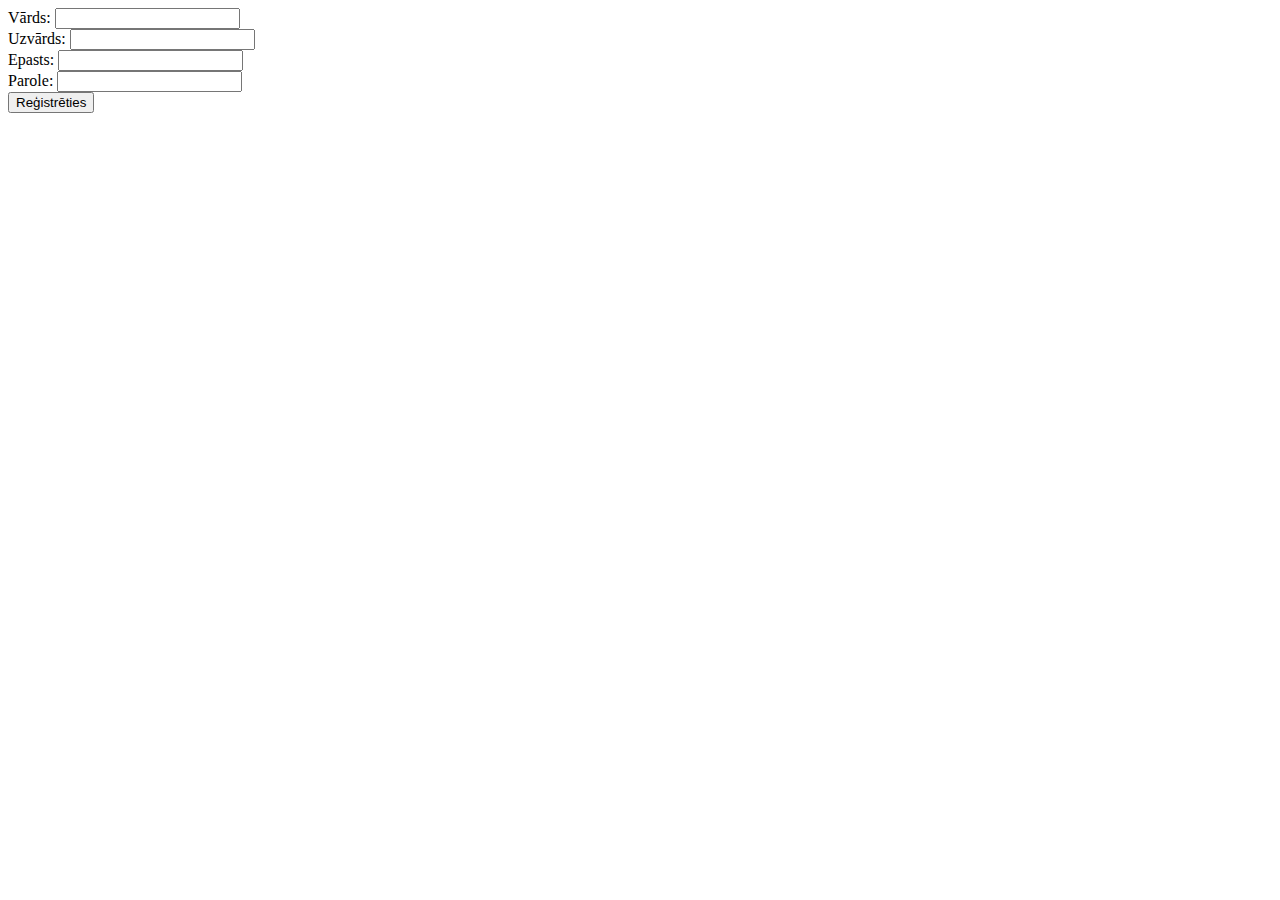
==== index.html @ 8d65117c "Pievienots form" ====
<!DOCTYPE html>
<html lang="en">
<head>
	<meta charset="UTF-8">
	<title>Es nesaprotu CSS</title>
</head>
<body>
	<form action="libs/index.html">
		Vārds: <input type="text" name="First Name"><br>
		Uzvārds: <input type="text" name="Last Name"><br>
		Epasts: <input type="text" name="Email"><br>
		Parole: <input type="text" name="Password"><br>
		<input type="submit" value="Reģistrēties">
	</form>
</body>
</html>
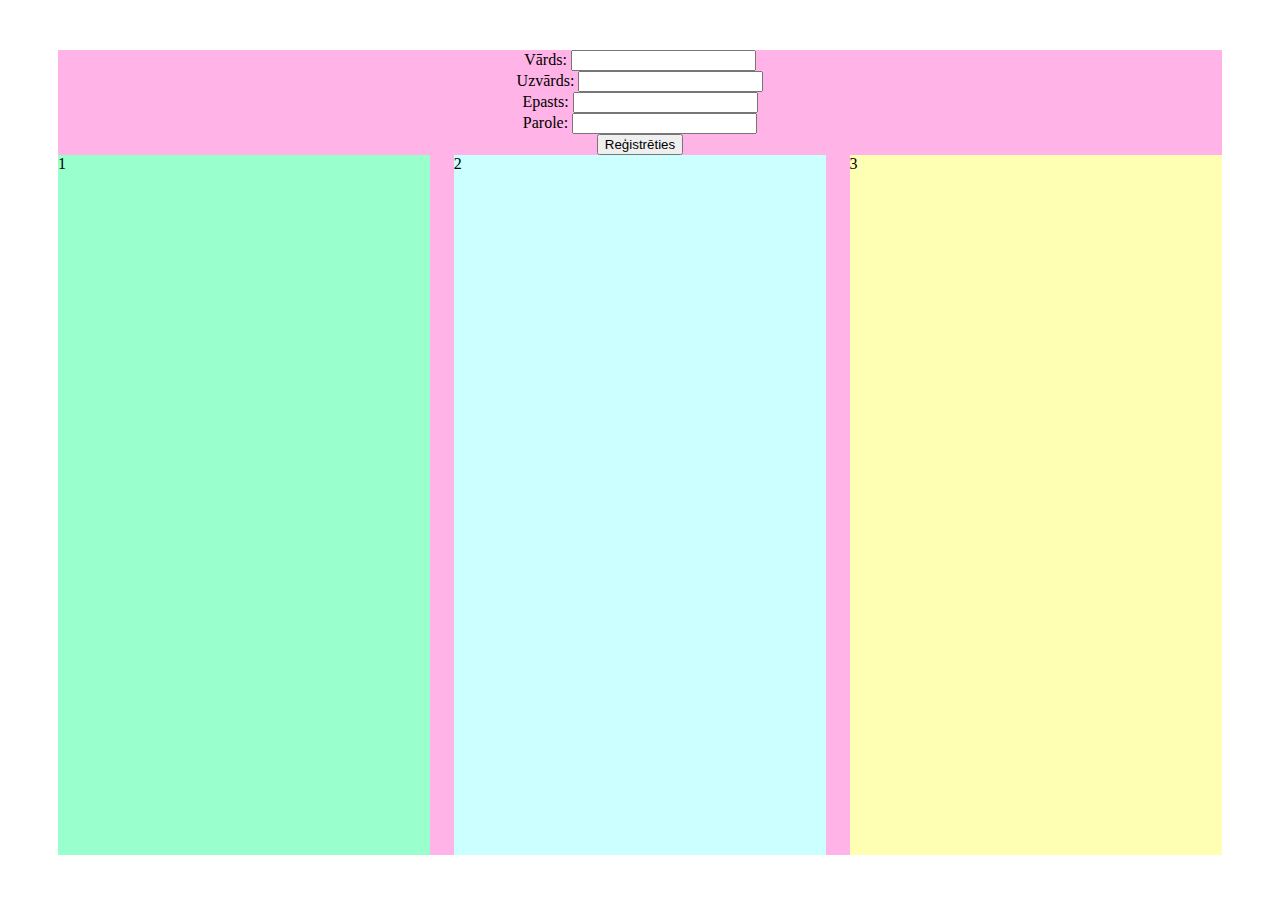
==== commit 6e65ff83: "Pievienotas 3 kastes" ====
--- a/index.html
+++ b/index.html
@@ -3,14 +3,30 @@
 <head>
 	<meta charset="UTF-8">
 	<title>Es nesaprotu CSS</title>
+	<link rel="stylesheet" href="css/style.css">
 </head>
 <body>
-	<form action="libs/index.html">
-		Vārds: <input type="text" name="First Name"><br>
-		Uzvārds: <input type="text" name="Last Name"><br>
-		Epasts: <input type="text" name="Email"><br>
-		Parole: <input type="text" name="Password"><br>
-		<input type="submit" value="Reģistrēties">
-	</form>
+	<div class="all">
+		<div align="center">
+			<form action="libs/index.html">
+				Vārds: <input type="text" name="First Name"><br>
+				Uzvārds: <input type="text" name="Last Name"><br>
+				Epasts: <input type="text" name="Email"><br>
+				Parole: <input type="text" name="Password"><br>
+				<input type="submit" value="Reģistrēties">
+			</form>
+		</div>
+		<div class="flex">
+			<div class="col_left">
+				1
+			</div>
+			<div class="col_mid">
+				2
+			</div>
+			<div class="col_right">
+				3
+			</div>
+		</div>
+	</div>
 </body>
 </html>--- a/css/style.css
+++ b/css/style.css
@@ -0,0 +1,28 @@
+.all {
+	margin-left: 50px;
+	margin-right: 50px;
+	margin-top: 50px;
+	background-color: #ffb3e6;
+}
+.flex {
+	display: flex;
+	flex-direction: row;
+	justify-content: space-between;
+}
+.col_left {
+	min-height: 700px;
+	background-color: #99ffcc;
+	flex-grow: 1;
+}
+.col_mid {
+	min-height: 700px;
+	background-color: #ccffff;
+	margin-left: 2%;
+	margin-right: 2%;
+	flex-grow: 1;
+}
+.col_right {
+	min-height: 700px;
+	background-color: #ffffb3;
+	flex-grow: 1;
+}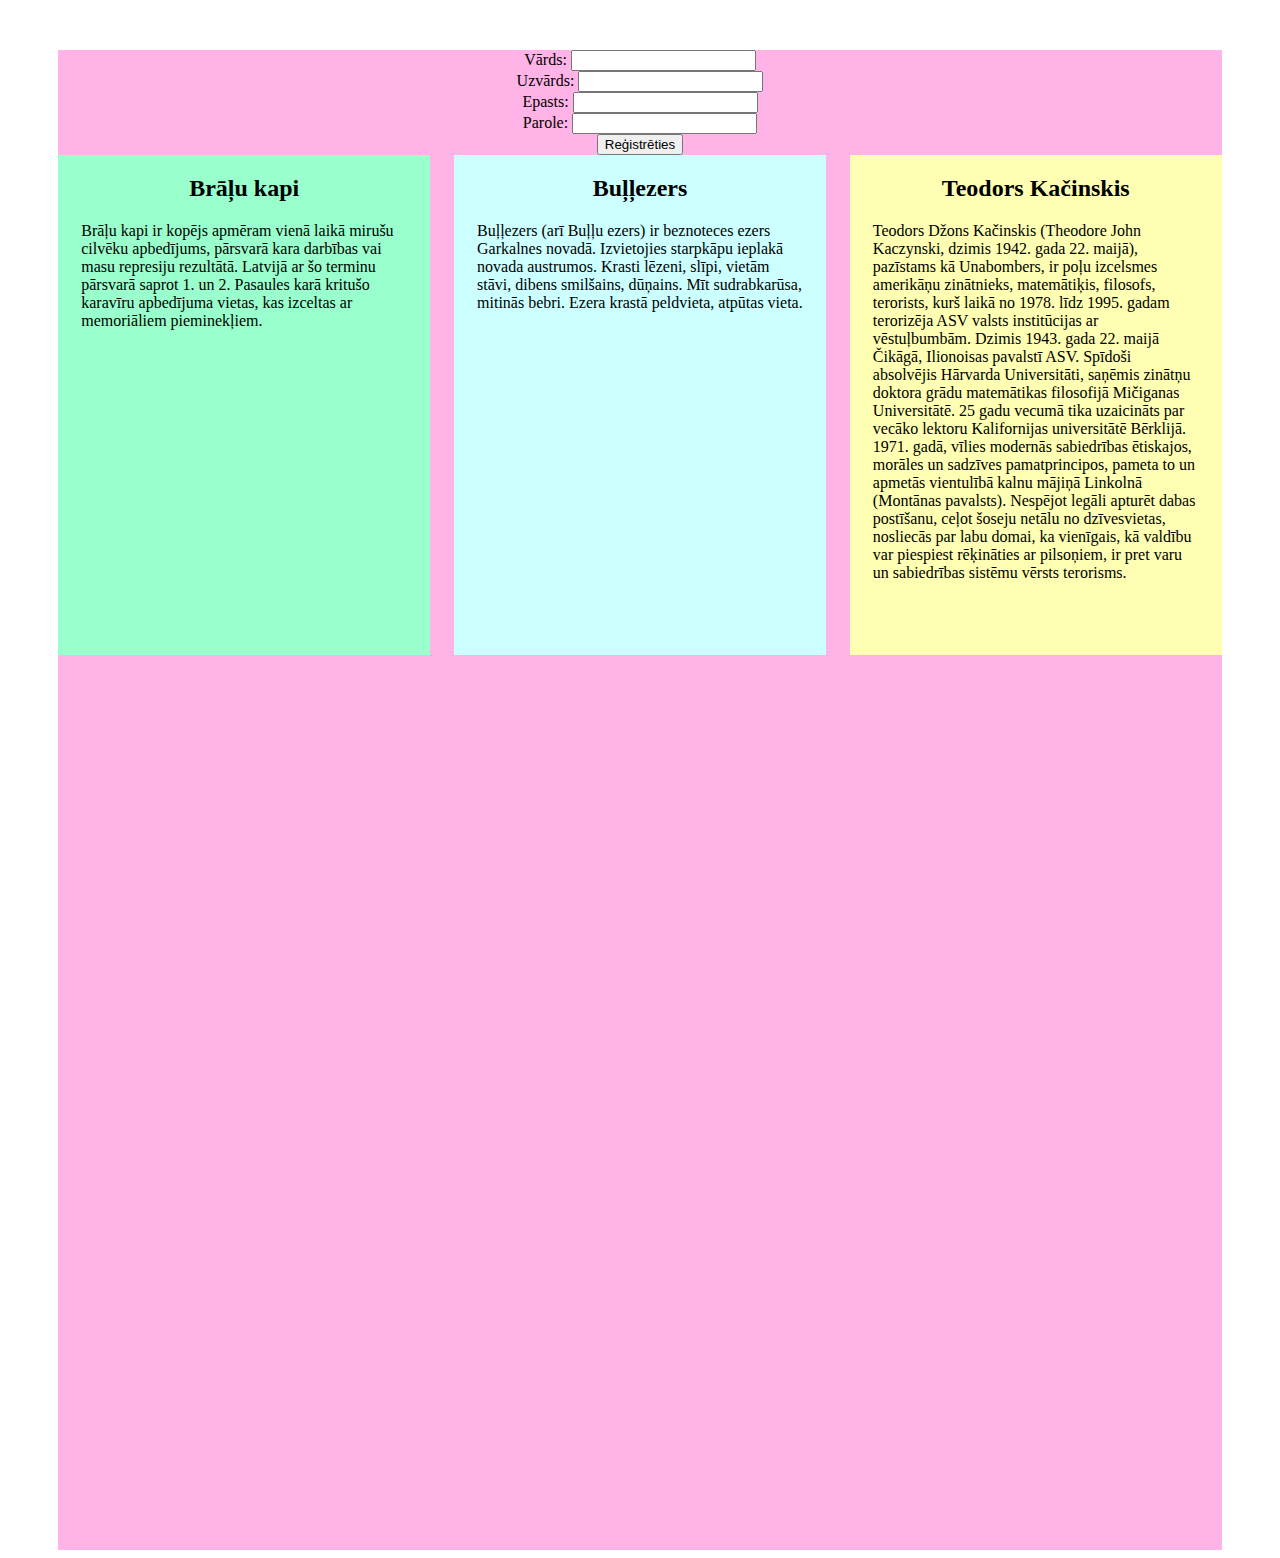
==== commit ce60c04e: "Pievienots teksts kastēs" ====
--- a/index.html
+++ b/index.html
@@ -18,13 +18,16 @@
 		</div>
 		<div class="flex">
 			<div class="col_left">
-				1
+				<h2 class="centret">Brāļu kapi</h2>
+				<p>Brāļu kapi ir kopējs apmēram vienā laikā mirušu cilvēku apbedījums, pārsvarā kara darbības vai masu represiju rezultātā. Latvijā ar šo terminu pārsvarā saprot 1. un 2. Pasaules karā kritušo karavīru apbedījuma vietas, kas izceltas ar memoriāliem pieminekļiem.</p>
 			</div>
 			<div class="col_mid">
-				2
+				<h2 class="centret">Buļļezers</h2>
+				<p>Buļļezers (arī Buļļu ezers) ir beznoteces ezers Garkalnes novadā. Izvietojies starpkāpu ieplakā novada austrumos. Krasti lēzeni, slīpi, vietām stāvi, dibens smilšains, dūņains. Mīt sudrabkarūsa, mitinās bebri. Ezera krastā peldvieta, atpūtas vieta.</p>
 			</div>
 			<div class="col_right">
-				3
+				<h2 class="centret">Teodors Kačinskis</h2>
+				<p>Teodors Džons Kačinskis (Theodore John Kaczynski, dzimis 1942. gada 22. maijā), pazīstams kā Unabombers, ir poļu izcelsmes amerikāņu zinātnieks, matemātiķis, filosofs, terorists, kurš laikā no 1978. līdz 1995. gadam terorizēja ASV valsts institūcijas ar vēstuļbumbām. Dzimis 1943. gada 22. maijā Čikāgā, Ilionoisas pavalstī ASV. Spīdoši absolvējis Hārvarda Universitāti, saņēmis zinātņu doktora grādu matemātikas filosofijā Mičiganas Universitātē. 25 gadu vecumā tika uzaicināts par vecāko lektoru Kalifornijas universitātē Bērklijā. 1971. gadā, vīlies modernās sabiedrības ētiskajos, morāles un sadzīves pamatprincipos, pameta to un apmetās vientulībā kalnu mājiņā Linkolnā (Montānas pavalsts). Nespējot legāli apturēt dabas postīšanu, ceļot šoseju netālu no dzīvesvietas, nosliecās par labu domai, ka vienīgais, kā valdību var piespiest rēķināties ar pilsoņiem, ir pret varu un sabiedrības sistēmu vērsts terorisms.</p>
 			</div>
 		</div>
 	</div>
--- a/css/style.css
+++ b/css/style.css
@@ -2,6 +2,7 @@
 	margin-left: 50px;
 	margin-right: 50px;
 	margin-top: 50px;
+	min-height: 1500px;
 	background-color: #ffb3e6;
 }
 .flex {
@@ -10,19 +11,28 @@
 	justify-content: space-between;
 }
 .col_left {
-	min-height: 700px;
+	min-height: 500px;
 	background-color: #99ffcc;
-	flex-grow: 1;
+	max-width: 28%;
+	padding-right: 2%;
+	padding-left: 2%;
 }
 .col_mid {
-	min-height: 700px;
+	min-height: 500px;
 	background-color: #ccffff;
 	margin-left: 2%;
 	margin-right: 2%;
-	flex-grow: 1;
+	max-width: 28%;
+	padding-left: 2%;
+	padding-right: 2%;
 }
 .col_right {
-	min-height: 700px;
+	min-height: 500px;
 	background-color: #ffffb3;
-	flex-grow: 1;
+	max-width: 28%;
+	padding-left: 2%;
+	padding-right: 2%;
+}
+.centret {
+	text-align: center;
 }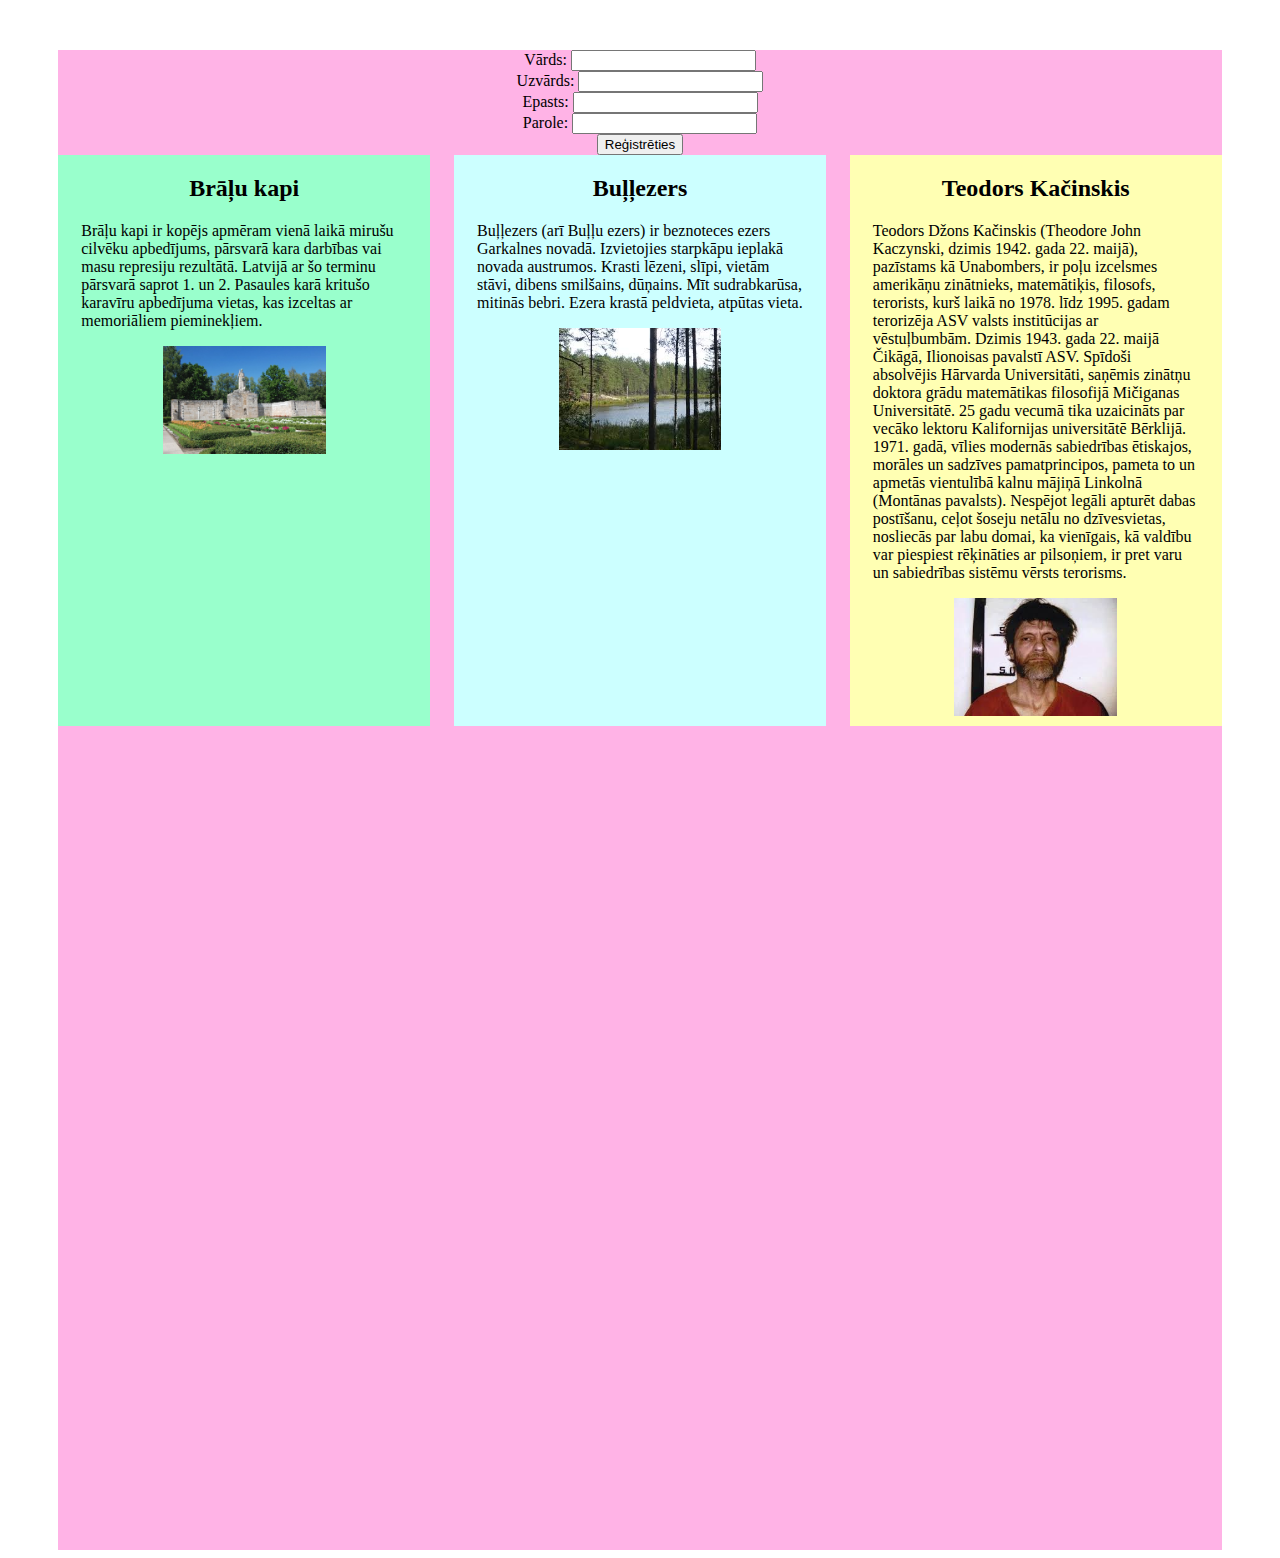
==== commit 80aa2c16: "Pievienotas bildes pie kastēm" ====
--- a/index.html
+++ b/index.html
@@ -20,14 +20,17 @@
 			<div class="col_left">
 				<h2 class="centret">Brāļu kapi</h2>
 				<p>Brāļu kapi ir kopējs apmēram vienā laikā mirušu cilvēku apbedījums, pārsvarā kara darbības vai masu represiju rezultātā. Latvijā ar šo terminu pārsvarā saprot 1. un 2. Pasaules karā kritušo karavīru apbedījuma vietas, kas izceltas ar memoriāliem pieminekļiem.</p>
+				<img src="img/bralu-kapi.jpg" class="imgcenter">
 			</div>
 			<div class="col_mid">
 				<h2 class="centret">Buļļezers</h2>
 				<p>Buļļezers (arī Buļļu ezers) ir beznoteces ezers Garkalnes novadā. Izvietojies starpkāpu ieplakā novada austrumos. Krasti lēzeni, slīpi, vietām stāvi, dibens smilšains, dūņains. Mīt sudrabkarūsa, mitinās bebri. Ezera krastā peldvieta, atpūtas vieta.</p>
+				<img src="img/bullezers.jfif" class="imgcenter">
 			</div>
 			<div class="col_right">
 				<h2 class="centret">Teodors Kačinskis</h2>
 				<p>Teodors Džons Kačinskis (Theodore John Kaczynski, dzimis 1942. gada 22. maijā), pazīstams kā Unabombers, ir poļu izcelsmes amerikāņu zinātnieks, matemātiķis, filosofs, terorists, kurš laikā no 1978. līdz 1995. gadam terorizēja ASV valsts institūcijas ar vēstuļbumbām. Dzimis 1943. gada 22. maijā Čikāgā, Ilionoisas pavalstī ASV. Spīdoši absolvējis Hārvarda Universitāti, saņēmis zinātņu doktora grādu matemātikas filosofijā Mičiganas Universitātē. 25 gadu vecumā tika uzaicināts par vecāko lektoru Kalifornijas universitātē Bērklijā. 1971. gadā, vīlies modernās sabiedrības ētiskajos, morāles un sadzīves pamatprincipos, pameta to un apmetās vientulībā kalnu mājiņā Linkolnā (Montānas pavalsts). Nespējot legāli apturēt dabas postīšanu, ceļot šoseju netālu no dzīvesvietas, nosliecās par labu domai, ka vienīgais, kā valdību var piespiest rēķināties ar pilsoņiem, ir pret varu un sabiedrības sistēmu vērsts terorisms.</p>
+				<img src="img/unabomber.jfif" class="imgcenter">
 			</div>
 		</div>
 	</div>
--- a/css/style.css
+++ b/css/style.css
@@ -35,4 +35,11 @@
 }
 .centret {
 	text-align: center;
+}
+.imgcenter {
+	display: block;
+	margin-left: auto;
+	margin-right: auto;
+	margin-bottom: 10px;
+	max-width: 50%
 }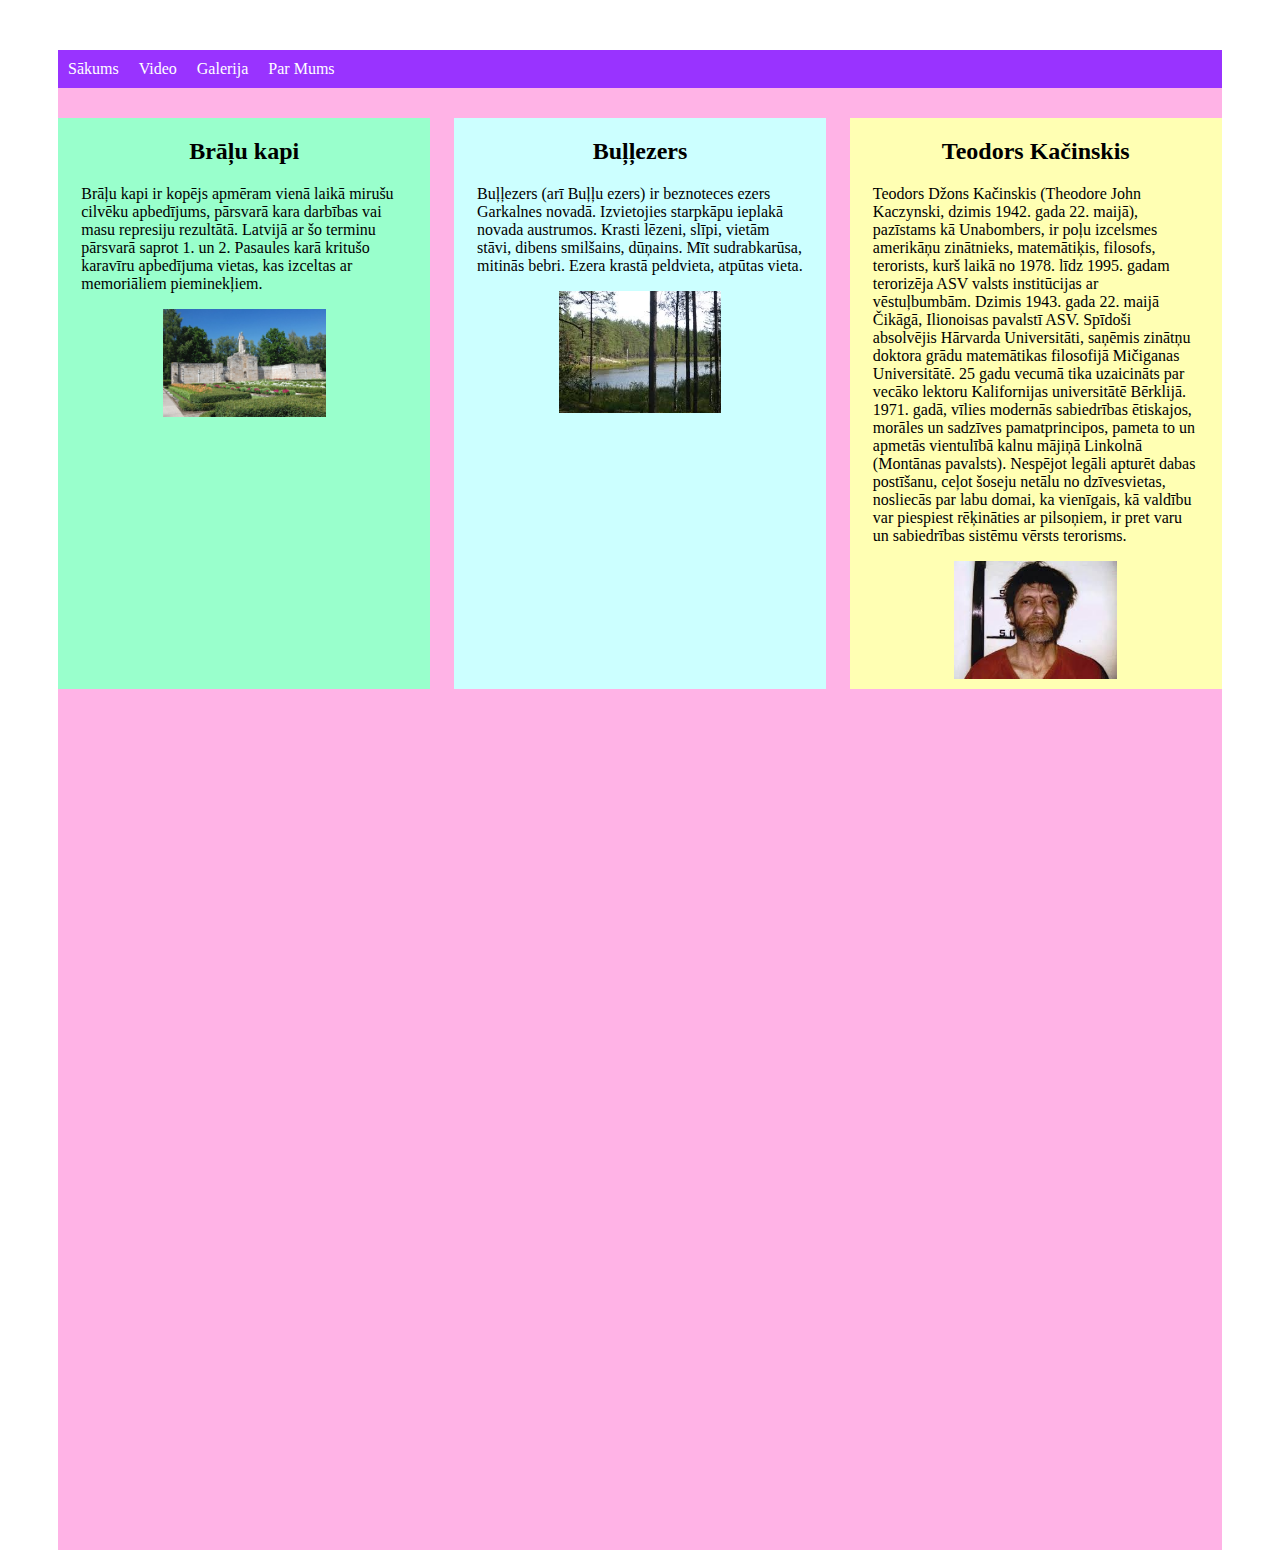
==== commit f35b32e7: "Pievienots navbar sākuma lapas augšpusē" ====
--- a/index.html
+++ b/index.html
@@ -7,15 +7,12 @@
 </head>
 <body>
 	<div class="all">
-		<div align="center">
-			<form action="libs/index.html">
-				Vārds: <input type="text" name="First Name"><br>
-				Uzvārds: <input type="text" name="Last Name"><br>
-				Epasts: <input type="text" name="Email"><br>
-				Parole: <input type="text" name="Password"><br>
-				<input type="submit" value="Reģistrēties">
-			</form>
-		</div>
+		<ul>
+			<li><a href="index.html">Sākums</a></li>
+			<li><a href="libs/video.html">Video</a></li>
+			<li><a href="libs/galerija.html">Galerija</a></li>
+			<li><a href="libs/par_mums.html">Par Mums</a></li>
+		</ul>
 		<div class="flex">
 			<div class="col_left">
 				<h2 class="centret">Brāļu kapi</h2>
--- a/css/style.css
+++ b/css/style.css
@@ -42,4 +42,23 @@
 	margin-right: auto;
 	margin-bottom: 10px;
 	max-width: 50%
-}+}
+ul {
+	list-style-type: none;
+	margin-bottom: 30px;
+	padding: 0;
+	overflow: hidden;
+	background-color: #9933ff;
+}
+li {
+	float: left;
+}
+li a {
+	display: block;
+	color: white;
+	text-align: center;
+	padding: 10px;
+	text-decoration: none;
+}
+li a:hover {
+	background-color: #3333ff;
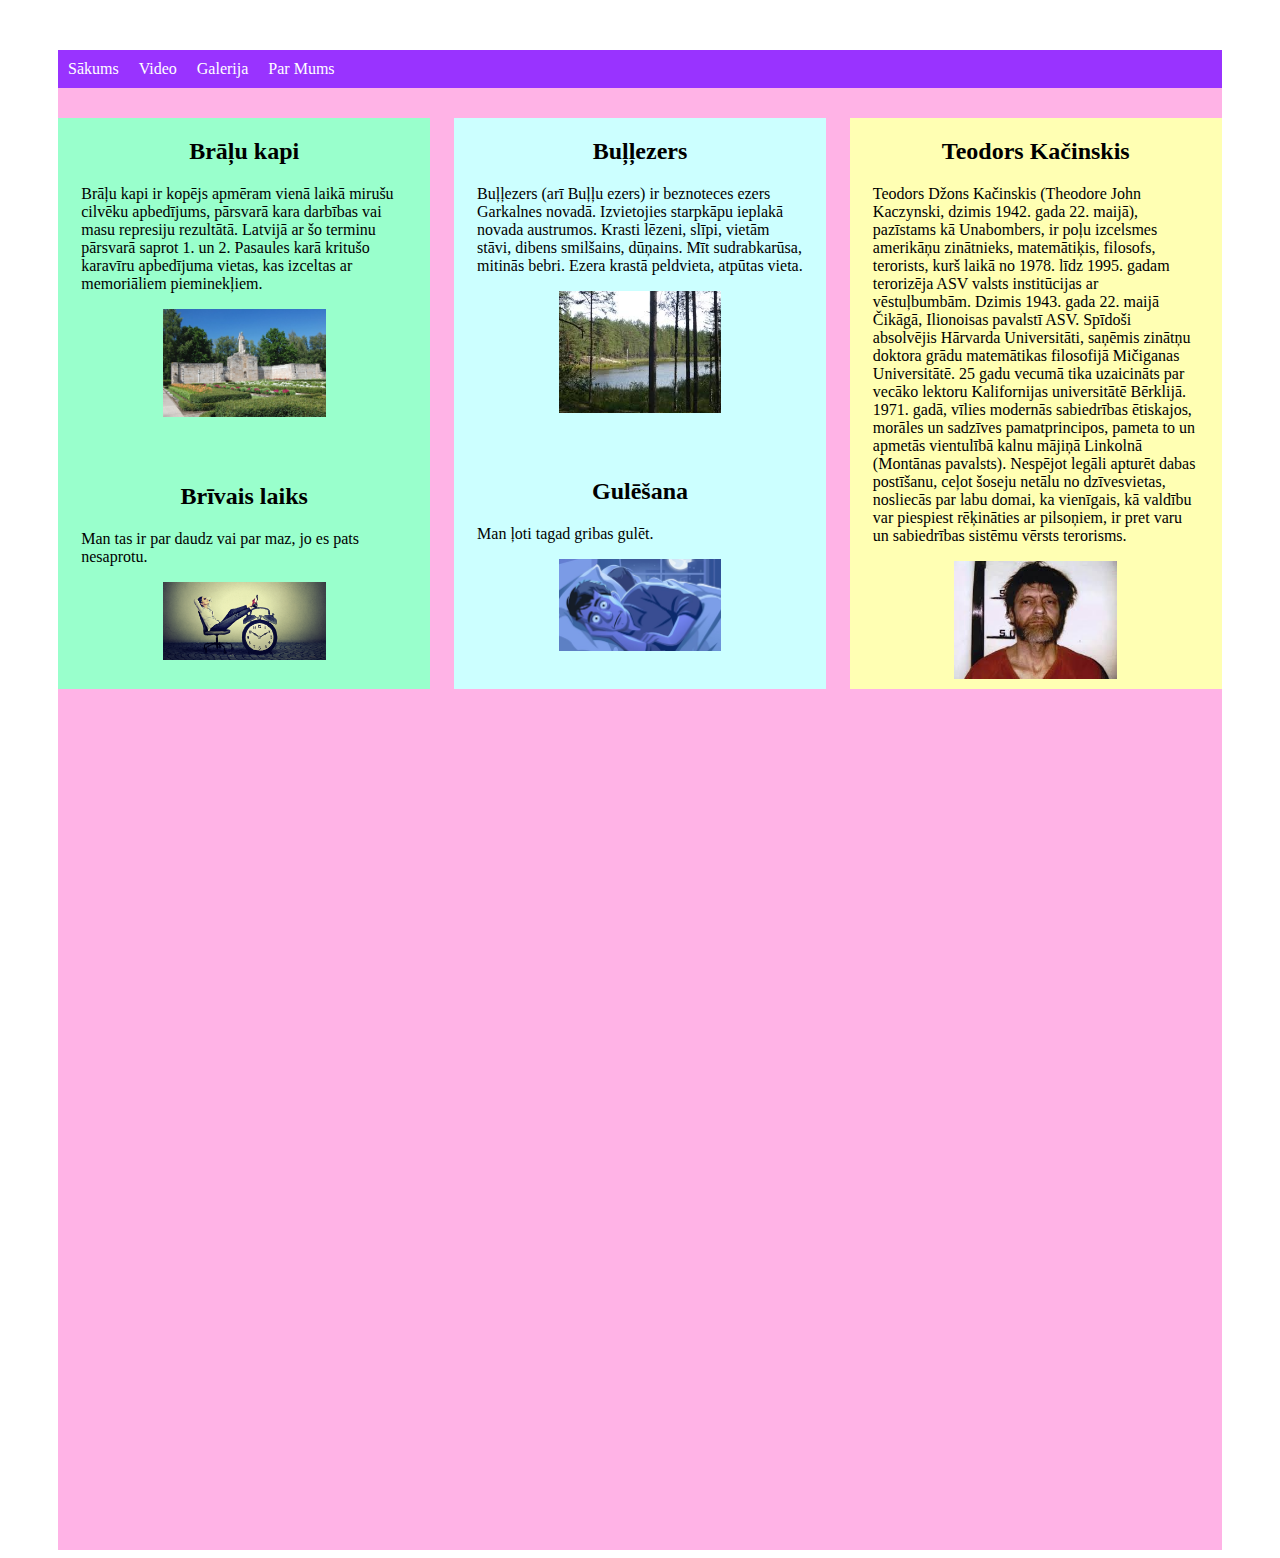
==== commit 1d62f501: "Pievienoti raksti un forma" ====
--- a/index.html
+++ b/index.html
@@ -18,11 +18,17 @@
 				<h2 class="centret">Brāļu kapi</h2>
 				<p>Brāļu kapi ir kopējs apmēram vienā laikā mirušu cilvēku apbedījums, pārsvarā kara darbības vai masu represiju rezultātā. Latvijā ar šo terminu pārsvarā saprot 1. un 2. Pasaules karā kritušo karavīru apbedījuma vietas, kas izceltas ar memoriāliem pieminekļiem.</p>
 				<img src="img/bralu-kapi.jpg" class="imgcenter">
+				<h2 style="margin-top: 20%;" class="centret"> Brīvais laiks</h2>
+				<p>Man tas ir par daudz vai par maz, jo es pats nesaprotu.</p>
+				<img src="img/freetime.png" class="imgcenter">
 			</div>
 			<div class="col_mid">
 				<h2 class="centret">Buļļezers</h2>
 				<p>Buļļezers (arī Buļļu ezers) ir beznoteces ezers Garkalnes novadā. Izvietojies starpkāpu ieplakā novada austrumos. Krasti lēzeni, slīpi, vietām stāvi, dibens smilšains, dūņains. Mīt sudrabkarūsa, mitinās bebri. Ezera krastā peldvieta, atpūtas vieta.</p>
 				<img src="img/bullezers.jfif" class="imgcenter">
+				<h2 style="margin-top: 20%;" class="centret"> Gulēšana</h2>
+				<p>Man ļoti tagad gribas gulēt.</p>
+				<img src="img/sleep.jpg" class="imgcenter">
 			</div>
 			<div class="col_right">
 				<h2 class="centret">Teodors Kačinskis</h2>
--- a/css/style.css
+++ b/css/style.css
@@ -62,3 +62,153 @@
 }
 li a:hover {
 	background-color: #3333ff;
+}
+.row > .column {
+  padding: 0 8px;
+}
+
+.row:after {
+  content: "";
+  display: table;
+  clear: both;
+}
+
+/* Create four equal columns that floats next to eachother */
+.column {
+  float: left;
+  width: 25%;
+}
+
+/* The Modal (background) */
+.modal {
+  display: none;
+  position: fixed;
+  z-index: 1;
+  padding-top: 100px;
+  left: 0;
+  top: 0;
+  width: 100%;
+  height: 100%;
+  overflow: auto;
+  background-color: black;
+}
+
+/* Modal Content */
+.modal-content {
+  position: relative;
+  background-color: #fefefe;
+  margin: auto;
+  padding: 0;
+  width: 90%;
+  max-width: 1200px;
+}
+
+/* The Close Button */
+.close {
+  color: white;
+  position: absolute;
+  top: 10px;
+  right: 25px;
+  font-size: 35px;
+  font-weight: bold;
+}
+
+.close:hover,
+.close:focus {
+  color: #999;
+  text-decoration: none;
+  cursor: pointer;
+}
+
+/* Hide the slides by default */
+.mySlides {
+  display: none;
+}
+
+/* Next & previous buttons */
+.prev,
+.next {
+  cursor: pointer;
+  position: absolute;
+  top: 50%;
+  width: auto;
+  padding: 16px;
+  margin-top: -50px;
+  color: white;
+  font-weight: bold;
+  font-size: 20px;
+  transition: 0.6s ease;
+  border-radius: 0 3px 3px 0;
+  user-select: none;
+  -webkit-user-select: none;
+}
+
+/* Position the "next button" to the right */
+.next {
+  right: 0;
+  border-radius: 3px 0 0 3px;
+}
+
+/* On hover, add a black background color with a little bit see-through */
+.prev:hover,
+.next:hover {
+  background-color: rgba(0, 0, 0, 0.8);
+}
+
+/* Number text (1/3 etc) */
+.numbertext {
+  color: #f2f2f2;
+  font-size: 12px;
+  padding: 8px 12px;
+  position: absolute;
+  top: 0;
+}
+
+/* Caption text */
+.caption-container {
+  text-align: center;
+  background-color: black;
+  padding: 2px 16px;
+  color: white;
+}
+
+img.demo {
+  opacity: 0.6;
+}
+
+.active,
+.demo:hover {
+  opacity: 1;
+}
+
+img.hover-shadow {
+  transition: 0.3s;
+}
+
+.hover-shadow:hover {
+  box-shadow: 0 4px 8px 0 rgba(0, 0, 0, 0.2), 0 6px 20px 0 rgba(0, 0, 0, 0.19);
+}
+input[type=text], select{
+	width: 100%;
+	padding: 14px 20px;
+	margin: 10px 0;
+	display: inline-block;
+	border: 1px solid black;
+	border-radius: 3px;
+	box-sizing: border-box;
+}
+input[type=submit] {
+	width: 100%;
+	background-color: green;
+	color: white;
+	padding: 12px 20px;
+	margin: 10px 0;
+	border: none;
+	border-radius: 3px;
+	cursor: pointer;
+}
+.forma {
+	border-radius: 5px;
+	background-color: #e6e6e6;
+	padding: 20px;
+}